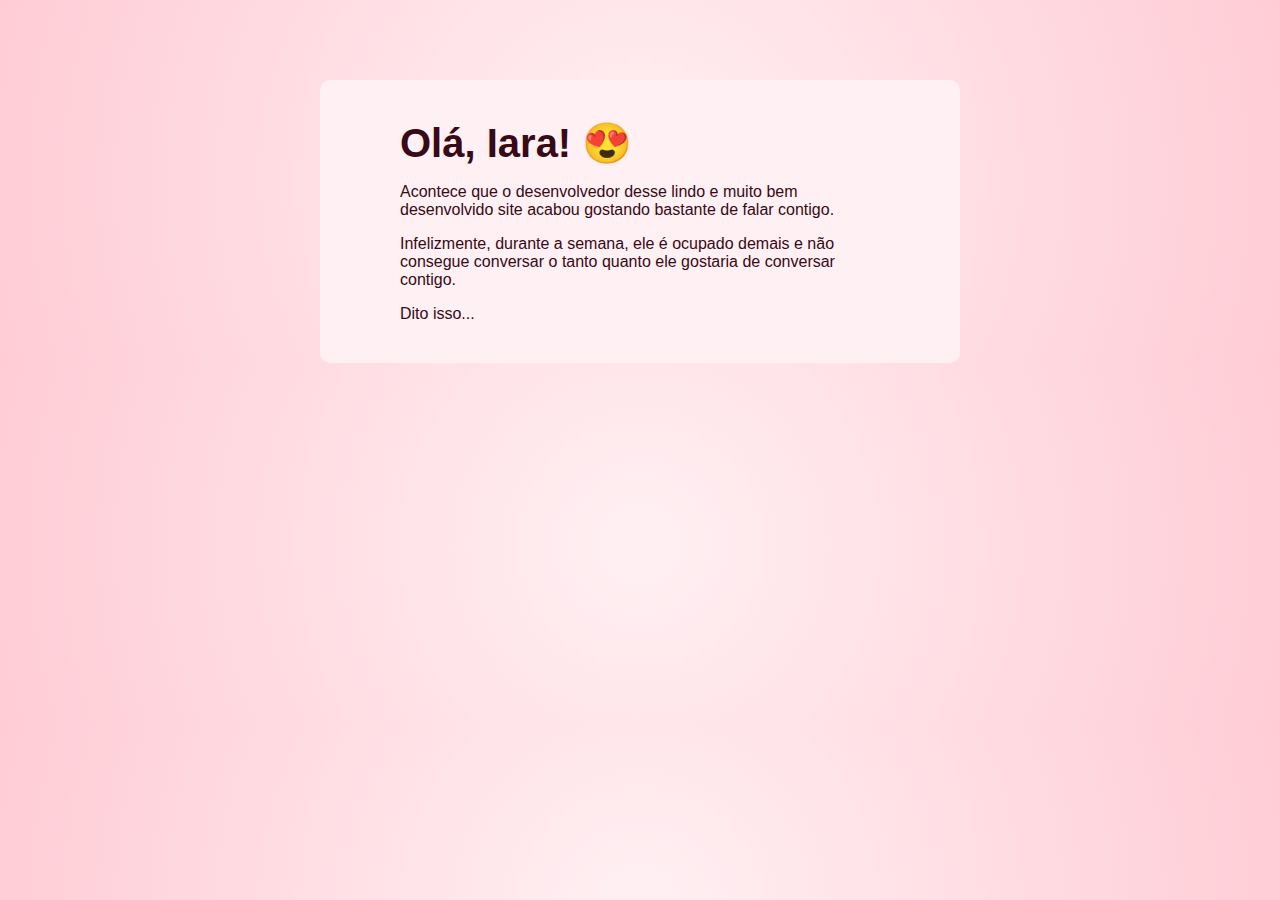
==== docs/index.html @ 34074f73 "Fix folder name" ====
<!DOCTYPE html>
<html lang="pt-BR">

<head>
    <meta charset="UTF-8">
    <meta name="viewport" content="width=device-width, initial-scale=1.0">
    <title>Olá, gatinha!</title>
    <link rel="stylesheet" href="./css/style.css">
    <link rel="icon"
        href="data:image/svg+xml,<svg xmlns=%22http://www.w3.org/2000/svg%22 viewBox=%220 0 100 100%22><text y=%22.9em%22 font-size=%2290%22>💌</text></svg>">
    <script src="./js/script.js" defer></script>
</head>

<body>
    <div class="app">
        <main class="interface">
            <section class="page page-1">
                <h1 class="main-text">Olá, Iara! 😍</h1>

                <p class="text">Acontece que o desenvolvedor desse lindo e muito bem desenvolvido site acabou gostando
                    bastante de falar contigo.</p>
                <p class="text">Infelizmente, durante a semana, ele é ocupado demais e não consegue conversar o tanto
                    quanto ele gostaria de conversar contigo.</p>
                <p class="text">Dito isso...</p>

                <div class="question hidden">
                    <p class="text"><strong>Aceitas sair no domingo com o desenvolvedor desse lindo e muito bem
                            desenvolvido site?</strong></p>

                    <img src="https://i.imgflip.com/92mjgl.jpg" height="500px" alt="">

                    <div class="buttons-container">
                        <button class="she-said-yes next">Sim</button>
                        <button class="shy">Não</button>
                    </div>
                </div>
            </section>

            <section class="page page-2 hidden">
                <h1 class="main-text">Que bom que aceitasse! Tenho certeza que nem precisou pensar muito 😎</h1>

                <p class="text">Aqui vão algumas sugestões do que vocês dois podem fazer. Por favor, selecione a que
                    mais te agradar:</p>

                <ul class="options">
                    <li class="option option-1 recommended next hidden">Caminhada na Beira Mar + Nonnonapo</li>
                    <li class="option option-2 hidden">kkkkkkk só tem uma sugestão</li>
                </ul>
            </section>

            <section class="page page-3 hidden">
                <h1 class="main-text">Ótima escolha! Tenho certeza que você vai gostar</h1>

                <p class="text">Por favor, insira o número do seu celular para que possamos entrar em contato contigo a
                    fim de te retornar sobre a possível confirmação do seu encontro:</p>

                <form class="phone-number-form">
                    <input name="number" type="text" placeholder="(00) 00000-0000" class="cellphone">
                    <input type="submit" value="->" class="submit-number">
                </form>

                <div class="show-aftersubmit hidden">
                    <div class="line"></div>

                    <p class="text"><strong>Suas respostas foram enviadas para análise.</strong> Em breve você deve
                        receber uma mensagem
                        no seu celular com as informações adicionais sobre o seu encontro.</p>

                    <p class="text">Agradecemos o seu interesse :)</p>

                    <ul class="faq">
                        <h2 class="faq-title">FAQ</h2>
                        <li class="faq-question question-1">
                            <h2 class="question-question">Devo me preocupar com dinheiro?</h2>
                            <p class="text"><strong>É claro que não!</strong> Você está saindo com um cavalheiro que
                                terá o prazer de
                                cobrir todos gastos. Aproveita!</p>
                        </li>
                        <li class="faq-question question-2">
                            <h2 class="question-question">Tem certeza?</h2>
                            <p class="text">Sim.</p>
                        </li>
                        <li class="faq-question question-3">
                            <h2 class="question-question">E se estiver muito frio?</h2>
                            <p class="text"><strong>RE-LA-XA!</strong> A pessoa com quem você vai sair pode se adaptar a
                                quaisquer
                                situações.
                                Acha que vai estar frio? Pede um moletom extra (esses v~em bem cheirosos).</p>
                        </li>
                    </ul>

                    <p class="text">Qualquer outra dúvida ou comentário, sinta-se a vontade para falar com a nossa
                        equipe de suporte.</p>

                    <ul class="contacts">
                        <li class="contact contact-1">Whats: (48) 98807-4991</li>
                        <li class="contact contact-2">Insta: @_pevs</li>
                    </ul>
                </div>
            </section>
        </main>
    </div>
</body>

</html>
---- docs/css/style.css ----
*,
*::after,
*::before {
    margin: 0;
    padding: 0;
    box-sizing: border-box;

    font-family: Inter, sans-serif;
    color: var(--text);
}

:root {
    --text: #380916;
    --main-color: #C9184A;
    --accent: #FF4D6D;
    --card-background-color: #FFF0F3;
    --secondary-background-color: #FFCCD5;
    --background-gradient: radial-gradient(circle, rgba(255, 240, 243, 1) 0%, rgba(255, 204, 213, 1) 100%);
    --background-color: rgb(255, 240, 243);

}

body {
    background: var(--background-gradient);
    background-color: var(--background-color);
}


/* Utils */

h1 {
    font-size: 2.5rem;
    font-weight: 800;
}

.hidden {
    display: none !important;
}

img {
    max-width: 100%;
}

.line {
    width: 100%;
    height: 1px;
    background-color: var(--main-color);
    margin-top: 15px;
    opacity: .3;
}


/* Main interface */

.interface {
    margin-top: 5rem;

    display: grid;
    place-items: center;
}

.page {
    width: 50vw;

    display: flex;
    flex-direction: column;
    gap: 1rem;

    background-color: var(--card-background-color);
    padding: 2.5rem 5rem;
    border-radius: 10px;
}

.question {
    opacity: 0;
    display: flex;
    flex-direction: column;
    gap: 2rem;
    align-items: center;
    justify-content: center;

    padding: 2rem;
    background-color: var(--accent);
    border: var(--main-color) 2px solid;
    border-radius: 10px;

    color: var(--background-color);

    transition: 1s ease-in-out opacity;
}

.buttons-container {
    display: flex;
    width: 100%;
    justify-content: space-between;
    gap: 2rem;
}

.buttons-container>button {
    width: 100%;

    padding: .5rem 1rem;
}

.options {
    width: 100%;

    list-style: none;

    display: flex;
    flex-direction: column;
    gap: .5rem;
}

.options:has(:hover) .option:not(:hover) {
    scale: .98;
    opacity: .3;
}

.option {
    opacity: 0;

    position: relative;

    width: 100%;
    text-align: center;
    border: #C9184A 1px solid;
    border-radius: 10px;
    background-color: white;

    padding: 1rem;

    transition: .3s;
    cursor: pointer;
}

.option.recommended::after {
    position: absolute;
    content: "RECOMENDADO";

    top: -13px;
    right: 15px;

    padding: 5px 20px;
    border-radius: 50px;
    background-color: #C9184A;

    font-size: .75rem;
    font-weight: 800;
    letter-spacing: 2px;
    color: white;
}

.phone-number-form {
    max-width: min-content;
    display: flex;
    flex-direction: row;
    gap: 0;
}

.phone-number-form:has(.cellphone:focus) {
    outline: var(--main-color) 1px solid;
    outline-offset: 1px;
    border-radius: 9px;
}

.cellphone {
    border: #C9184A 1px solid;
    padding: .5rem;
    border-radius: 10px 0 0 10px;
    font-size: 1rem;
    color: var(--text);
}

.cellphone::placeholder {
    color: var(--text);
    opacity: .5;
}

.cellphone:focus {
    outline: none;
}

.submit-number {
    background-color: var(--main-color);
    color: white;
    width: 38px;
    height: 38px;
    border-radius: 0 10px 10px 0;
    border: none;
}

.submit-number:disabled {
    opacity: .5;
}

.show-aftersubmit {
    display: flex;
    flex-direction: column;
    gap: 2rem;
}

.faq {
    list-style: none;
    display: flex;
    flex-direction: column;
    gap: 1rem;
}

.faq-question {
    display: flex;
    flex-direction: column;
    gap: 0;
    font-size: 1rem;
}

.faq-question>.text {
    border: var(--main-color) 1px solid;
    padding: 1rem 2rem;
    border-radius: 0 0 10px 10px;
    font-size: 1rem;
}

.question-question {
    background-color: var(--main-color);
    padding: 1rem 2rem;
    color: var(--background-color);
    border-radius: 10px 10px 0 0;
}

.contacts {
    width: 100%;
    list-style: none;
    display: flex;
    flex-direction: column;
    gap: .5rem;

    font-weight: 700;
}
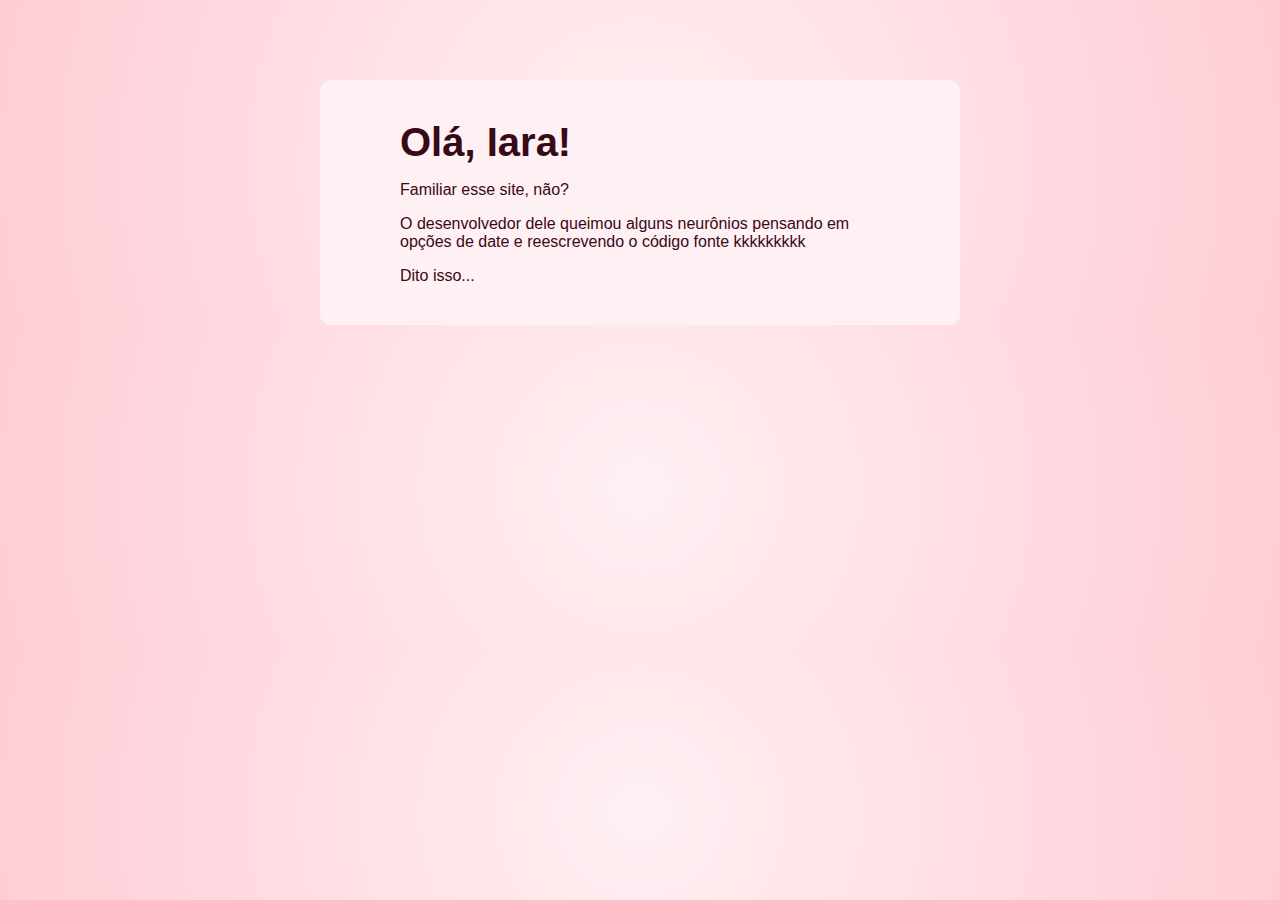
==== commit 5cfe885b: "Refactor code for a new attempt to go on a date" ====
--- a/docs/index.html
+++ b/docs/index.html
@@ -1,105 +1,181 @@
 <!DOCTYPE html>
 <html lang="pt-BR">
+	<head>
+		<meta charset="UTF-8" />
+		<meta name="viewport" content="width=device-width, initial-scale=1.0" />
+		<title>Agora vai</title>
+		<link rel="stylesheet" href="./css/style.css" />
+		<link
+			rel="icon"
+			href="data:image/svg+xml,<svg xmlns=%22http://www.w3.org/2000/svg%22 viewBox=%220 0 100 100%22><text y=%22.9em%22 font-size=%2290%22>💌</text></svg>"
+		/>
+		<script src="./js/script.js" defer></script>
+	</head>
 
-<head>
-    <meta charset="UTF-8">
-    <meta name="viewport" content="width=device-width, initial-scale=1.0">
-    <title>Olá, gatinha!</title>
-    <link rel="stylesheet" href="./css/style.css">
-    <link rel="icon"
-        href="data:image/svg+xml,<svg xmlns=%22http://www.w3.org/2000/svg%22 viewBox=%220 0 100 100%22><text y=%22.9em%22 font-size=%2290%22>💌</text></svg>">
-    <script src="./js/script.js" defer></script>
-</head>
+	<body>
+		<div class="app">
+			<main class="interface">
+				<section class="page page-1">
+					<h1 class="main-text">Olá, Iara!</h1>
 
-<body>
-    <div class="app">
-        <main class="interface">
-            <section class="page page-1">
-                <h1 class="main-text">Olá, Iara! 😍</h1>
+					<p class="text">Familiar esse site, não?</p>
+					<p class="text">
+						O desenvolvedor dele queimou alguns neurônios pensando
+						em opções de date e reescrevendo o código fonte
+						kkkkkkkkk
+					</p>
+					<p class="text">Dito isso...</p>
 
-                <p class="text">Acontece que o desenvolvedor desse lindo e muito bem desenvolvido site acabou gostando
-                    bastante de falar contigo.</p>
-                <p class="text">Infelizmente, durante a semana, ele é ocupado demais e não consegue conversar o tanto
-                    quanto ele gostaria de conversar contigo.</p>
-                <p class="text">Dito isso...</p>
+					<div class="question hidden">
+						<p class="text">
+							<strong
+								>Bora sair, a oferta ainda é a mesma :)</strong
+							>
+						</p>
 
-                <div class="question hidden">
-                    <p class="text"><strong>Aceitas sair no domingo com o desenvolvedor desse lindo e muito bem
-                            desenvolvido site?</strong></p>
+						<img
+							src="https://i.imgflip.com/92mjgl.jpg"
+							height="500px"
+							alt=""
+						/>
 
-                    <img src="https://i.imgflip.com/92mjgl.jpg" height="500px" alt="">
+						<div class="buttons-container">
+							<button class="she-said-yes next">Sim</button>
+							<button class="shy">Não</button>
+						</div>
+					</div>
+				</section>
 
-                    <div class="buttons-container">
-                        <button class="she-said-yes next">Sim</button>
-                        <button class="shy">Não</button>
-                    </div>
-                </div>
-            </section>
+				<section class="page page-2 hidden">
+					<h1 class="main-text">
+						Que bom que aceitasse! Tenho certeza que nem precisou
+						pensar muito 😎
+					</h1>
 
-            <section class="page page-2 hidden">
-                <h1 class="main-text">Que bom que aceitasse! Tenho certeza que nem precisou pensar muito 😎</h1>
+					<p class="text">
+						Aqui vão algumas sugestões do que vocês dois podem
+						fazer. Por favor, selecione a que mais te agradar:
+					</p>
 
-                <p class="text">Aqui vão algumas sugestões do que vocês dois podem fazer. Por favor, selecione a que
-                    mais te agradar:</p>
+					<ul class="options">
+						<li
+							style="pointer-events: none"
+							class="option option-1 next hidden"
+						>
+							Gatoffee (santa mônica)
+						</li>
+						<li
+							style="pointer-events: none"
+							class="option option-2 recommended next hidden"
+						>
+							Mozza Pizza Bar quarta (centro)
+						</li>
+						<li
+							style="pointer-events: none"
+							class="option option-3 next hidden"
+						>
+							Ir para a beiramar sem rumo na quarta e descobrir na
+							hora
+						</li>
+						<li
+							style="pointer-events: none"
+							class="option option-3 recommended next hidden"
+						>
+							Circo Mirage (pantanal)
+						</li>
+					</ul>
+				</section>
 
-                <ul class="options">
-                    <li class="option option-1 recommended next hidden">Caminhada na Beira Mar + Nonnonapo</li>
-                    <li class="option option-2 hidden">kkkkkkk só tem uma sugestão</li>
-                </ul>
-            </section>
+				<section class="page page-3 hidden">
+					<h1 class="main-text">
+						Ótima escolha! Tenho certeza que você vai gostar
+					</h1>
 
-            <section class="page page-3 hidden">
-                <h1 class="main-text">Ótima escolha! Tenho certeza que você vai gostar</h1>
+					<p class="text">
+						Por favor, insira o número do seu celular para que
+						possamos entrar em contato contigo a fim de te retornar
+						sobre a possível confirmação do seu encontro:
+					</p>
 
-                <p class="text">Por favor, insira o número do seu celular para que possamos entrar em contato contigo a
-                    fim de te retornar sobre a possível confirmação do seu encontro:</p>
+					<!-- <form class="phone-number-form">
+						<input
+							name="number"
+							type="text"
+							placeholder="(00) 00000-0000"
+							class="cellphone"
+						/>
+						<input type="submit" value="->" class="submit-number" />
+					</form> -->
 
-                <form class="phone-number-form">
-                    <input name="number" type="text" placeholder="(00) 00000-0000" class="cellphone">
-                    <input type="submit" value="->" class="submit-number">
-                </form>
+					<!-- this was .hidden -->
+					<div class="show-aftersubmit">
+						<div class="line"></div>
 
-                <div class="show-aftersubmit hidden">
-                    <div class="line"></div>
+						<p class="text">
+							<strong
+								>Suas respostas foram enviadas para
+								análise.</strong
+							>
+							Em breve você deve receber uma mensagem no seu
+							celular com as informações adicionais sobre o seu
+							encontro.
+						</p>
 
-                    <p class="text"><strong>Suas respostas foram enviadas para análise.</strong> Em breve você deve
-                        receber uma mensagem
-                        no seu celular com as informações adicionais sobre o seu encontro.</p>
+						<p class="text">Agradecemos o seu interesse :)</p>
 
-                    <p class="text">Agradecemos o seu interesse :)</p>
+						<ul class="faq">
+							<h2 class="faq-title">FAQ</h2>
+							<li class="faq-question question-1">
+								<h2 class="question-question">
+									Devo me preocupar com dinheiro?
+								</h2>
+								<p class="text">
+									<strong>É claro que não!</strong> Você está
+									saindo com um cavalheiro que terá o prazer
+									de cobrir todos gastos. Aproveita!
+								</p>
+							</li>
+							<li class="faq-question question-2">
+								<h2 class="question-question">Tem certeza?</h2>
+								<p class="text">Sim.</p>
+							</li>
+							<li class="faq-question question-3">
+								<h2 class="question-question">
+									E o transporte, devo me preocupar?
+								</h2>
+								<p class="text">
+									<strong>Claro que não né.</strong> Mas
+									depende de você, recomendamos fortemente que
+									você passe o seu enderço (ou o de algum
+									lugar que você se sinta mais confortável)
+									para o cavalheiro com o qual você irá sair.
+									Assim, você será buscada e levada em casa
+									após o date com todo o conforto que você
+									merece (uber xd xd).
+								</p>
+							</li>
+							<li class="faq-question question-4">
+								<h2 class="question-question">
+									Tem certeza MESMO?
+								</h2>
+								<p class="text">De novo, sim.</p>
+							</li>
+						</ul>
 
-                    <ul class="faq">
-                        <h2 class="faq-title">FAQ</h2>
-                        <li class="faq-question question-1">
-                            <h2 class="question-question">Devo me preocupar com dinheiro?</h2>
-                            <p class="text"><strong>É claro que não!</strong> Você está saindo com um cavalheiro que
-                                terá o prazer de
-                                cobrir todos gastos. Aproveita!</p>
-                        </li>
-                        <li class="faq-question question-2">
-                            <h2 class="question-question">Tem certeza?</h2>
-                            <p class="text">Sim.</p>
-                        </li>
-                        <li class="faq-question question-3">
-                            <h2 class="question-question">E se estiver muito frio?</h2>
-                            <p class="text"><strong>RE-LA-XA!</strong> A pessoa com quem você vai sair pode se adaptar a
-                                quaisquer
-                                situações.
-                                Acha que vai estar frio? Pede um moletom extra (esses v~em bem cheirosos).</p>
-                        </li>
-                    </ul>
+						<p class="text">
+							Qualquer outra dúvida ou comentário, sinta-se a
+							vontade para falar com a nossa equipe de suporte.
+						</p>
 
-                    <p class="text">Qualquer outra dúvida ou comentário, sinta-se a vontade para falar com a nossa
-                        equipe de suporte.</p>
-
-                    <ul class="contacts">
-                        <li class="contact contact-1">Whats: (48) 98807-4991</li>
-                        <li class="contact contact-2">Insta: @_pevs</li>
-                    </ul>
-                </div>
-            </section>
-        </main>
-    </div>
-</body>
-
-</html>+						<ul class="contacts">
+							<li class="contact contact-1">
+								Whats: (48) 98807-4991
+							</li>
+							<li class="contact contact-2">Insta: @_pevs</li>
+						</ul>
+					</div>
+				</section>
+			</main>
+		</div>
+	</body>
+</html>
